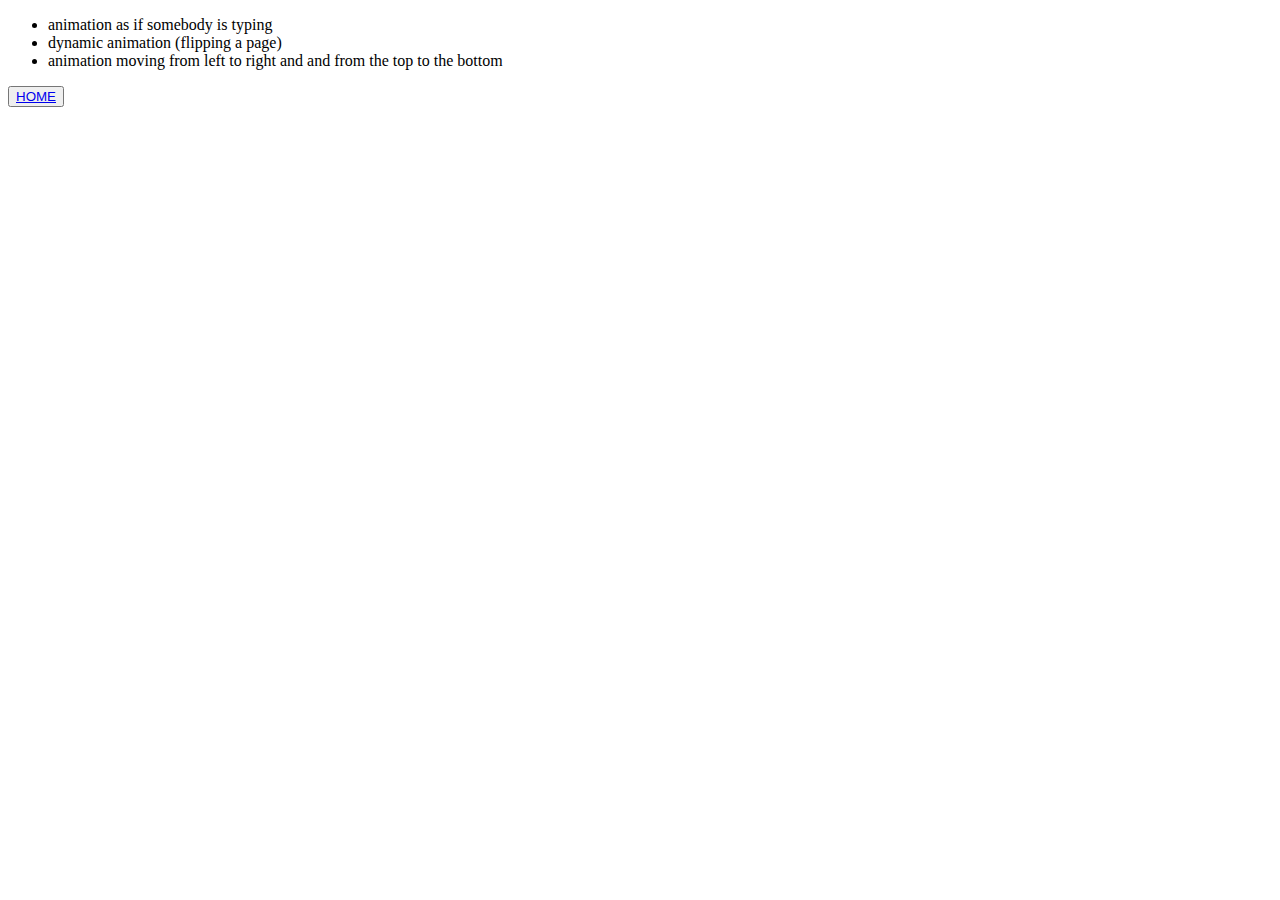
==== links/ideas.html @ 9c1defa8 "learned about the differnce between transition and animation in more details" ====
<!DOCTYPE html>
<html lang="en">
<head>
    <meta charset="UTF-8">
    <meta http-equiv="X-UA-Compatible" content="IE=edge">
    <meta name="viewport" content="width=device-width, initial-scale=1.0">
    <title>Ideas</title>
    <link rel="stylesheet" href="idea.css">
</head>
<body>
    <ul>
        <li>animation as if somebody is typing</li>
        <li>dynamic animation (flipping a page)</li>
        <li>animation moving from left to right and and from the top to the bottom</li>
    </ul>

    <button><a href="../index.HTML">HOME</a></button>
</body>
</html>
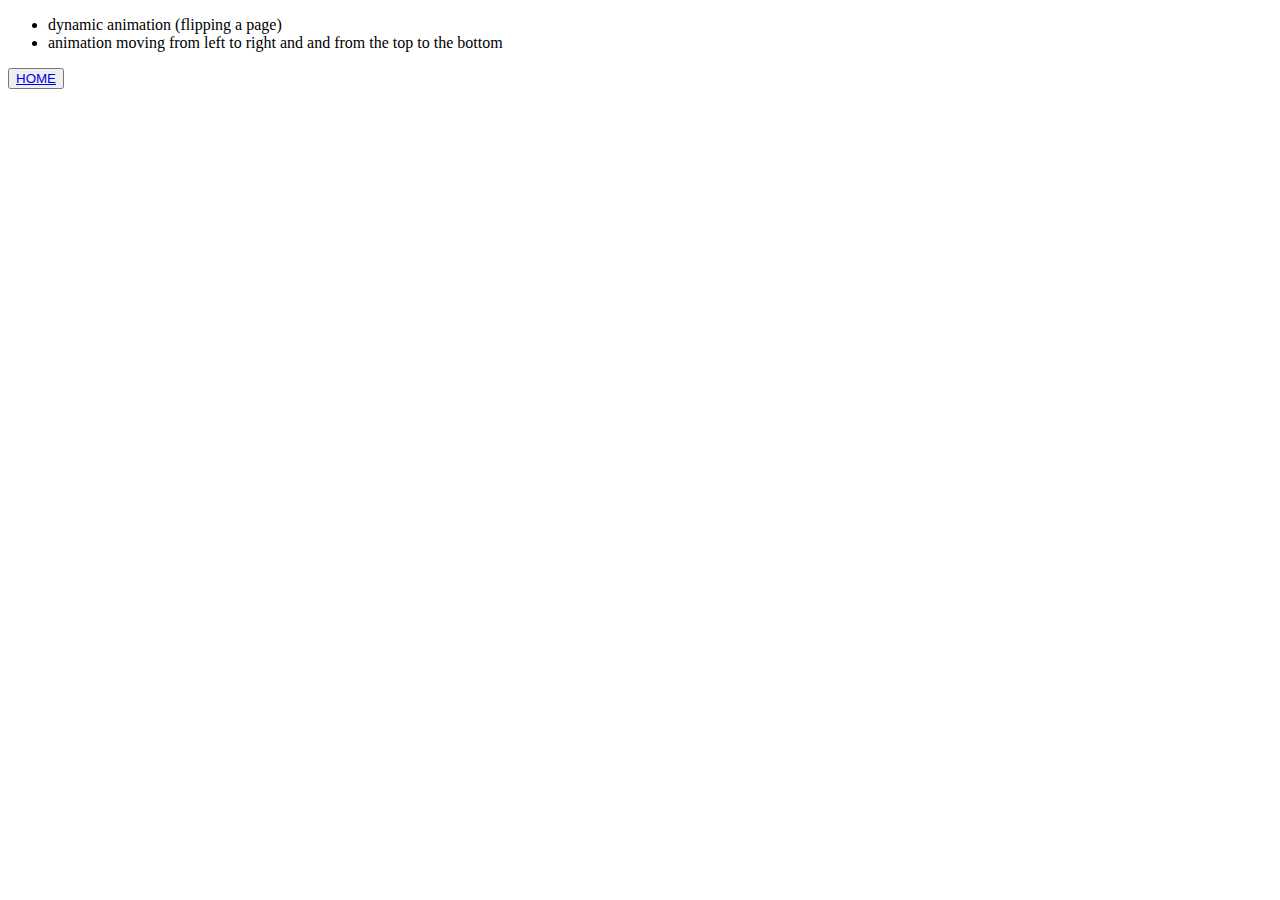
==== commit 63d59797: "Trying to create 2 boxes with flipping aninmation side by side but it is not working" ====
--- a/links/ideas.html
+++ b/links/ideas.html
@@ -9,7 +9,6 @@
 </head>
 <body>
     <ul>
-        <li>animation as if somebody is typing</li>
         <li>dynamic animation (flipping a page)</li>
         <li>animation moving from left to right and and from the top to the bottom</li>
     </ul>
